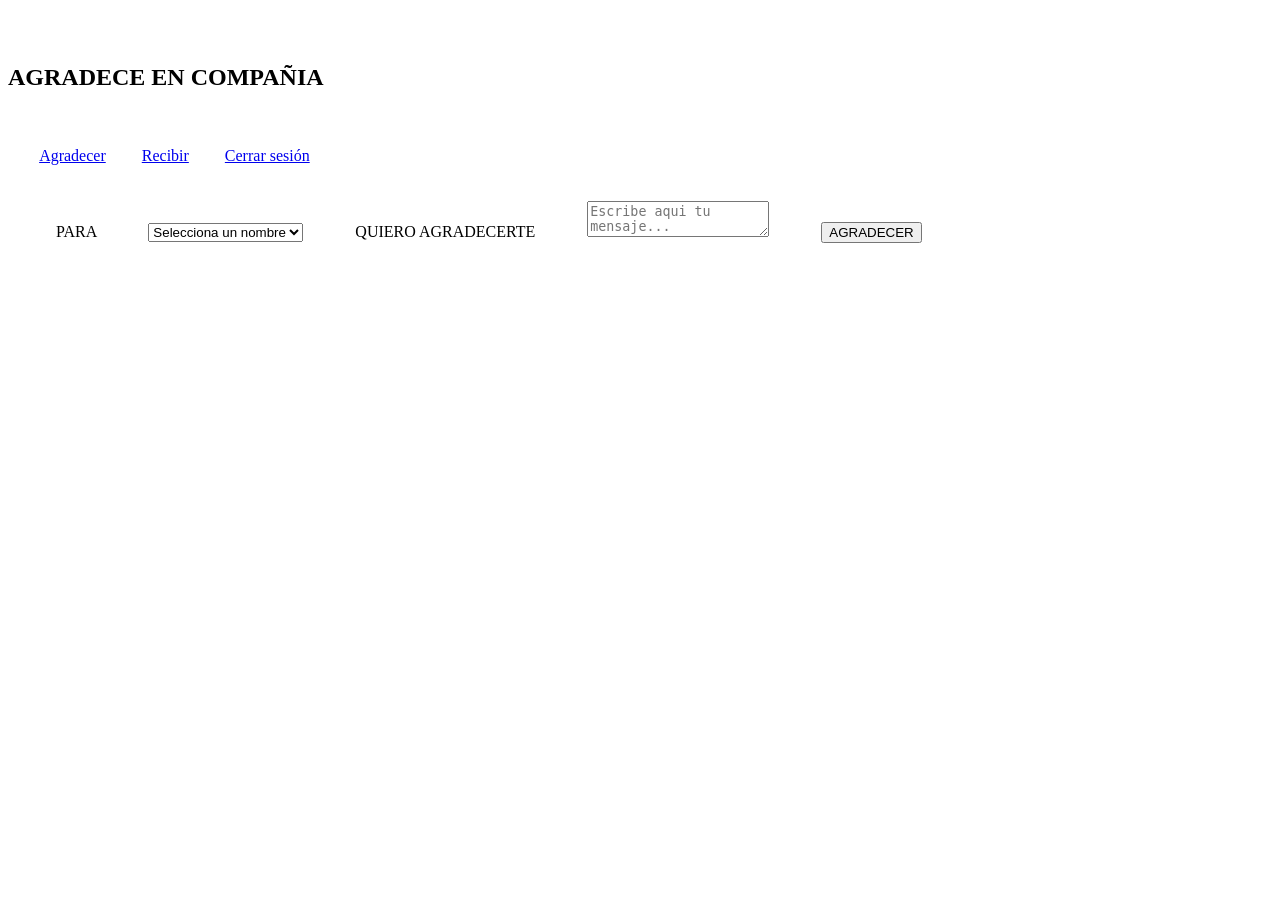
==== agradecimiento.html @ 915ce6a0 "Add files via upload" ====
<!DOCTYPE html>
<head>
    <meta charset="UTF-8">
    <title>AGRADECIMIENTO</title>
    <link rel="stylesheet" href="estilo.css">
</head>
<body class="agradecimiento">
    <div class="titulo_pag2">
        <h2>AGRADECE <span>EN</span> COMPAÑIA</h2>
        
    </div>
    <nav>
        <a href="#">Agradecer</a>
        <a href="#">Recibir</a>
        <a href="#">Cerrar sesión</a>
    </nav>   
    <div class="agradecer">
        <form action="#" method="post">
            <label for="nombres">PARA</label>
            <select id="nombres" name="nombres">
                <option value="0" disabled selected>Selecciona un nombre</option>
                <option value="1">Nombre 1</option>
                <option value="2">Nombre 2</option>
                <option value="3">Nombre 3</option>
            </select>
            <label for="mensaje">QUIERO AGRADECERTE</label>
            <textarea id="mensaje"name="mensaje" placeholder="Escribe aqui tu mensaje..."></textarea>
            <input type="submit" value="AGRADECER">
        </form>
        
    </div>
</body>
</html>
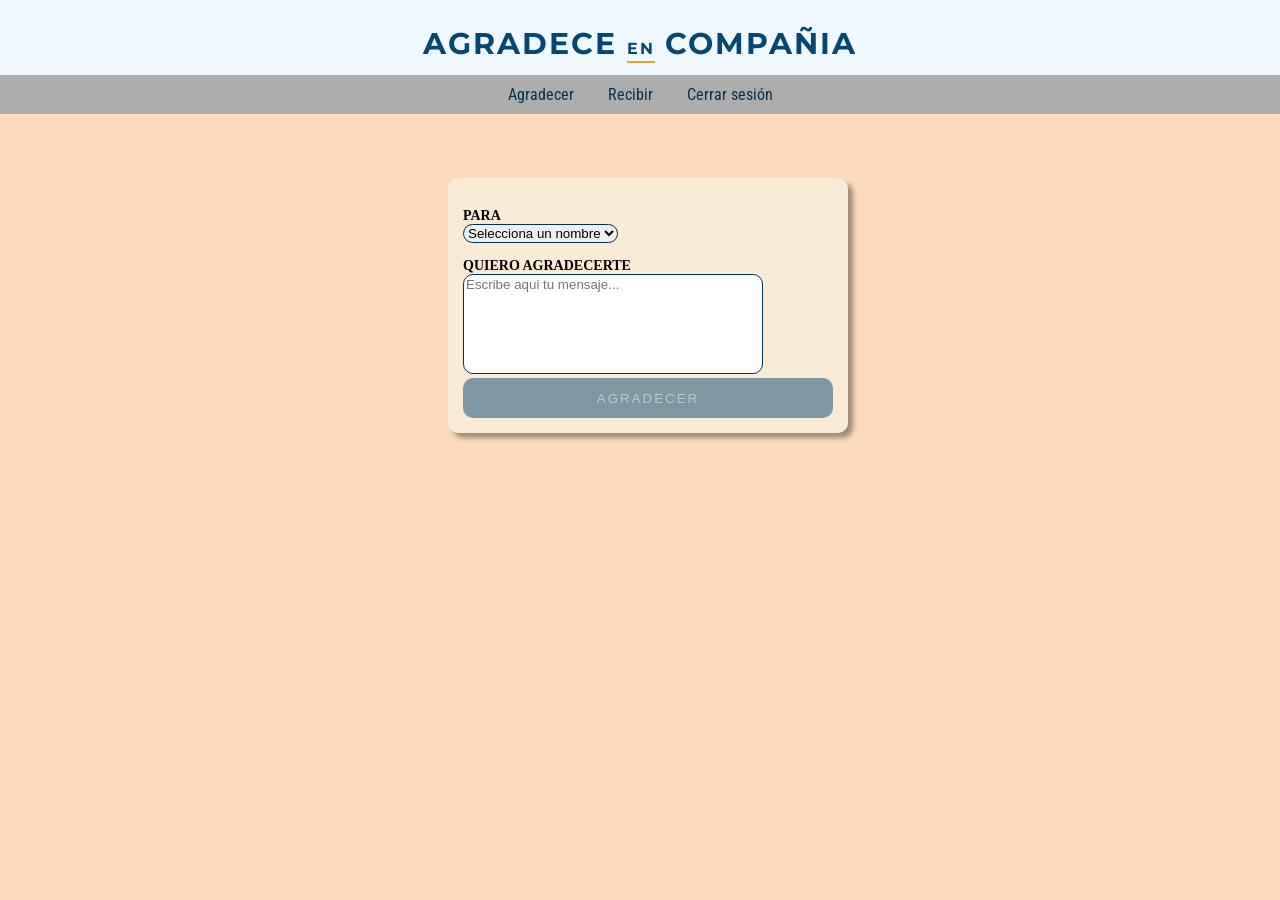
==== commit f0460cab: "Add files via upload" ====
--- a/agradecimiento.html
+++ b/agradecimiento.html
@@ -1,33 +1,33 @@
 <!DOCTYPE html>
 <head>
-    <meta charset="UTF-8">
-    <title>AGRADECIMIENTO</title>
-    <link rel="stylesheet" href="estilo.css">
+    <meta charset="UTF-8">
+    <title>AGRADECIMIENTO</title>
+    <link rel="stylesheet" href="estilo.css">
 </head>
 <body class="agradecimiento">
-    <div class="titulo_pag2">
-        <h2>AGRADECE <span>EN</span> COMPAÑIA</h2>
-        
-    </div>
-    <nav>
-        <a href="#">Agradecer</a>
-        <a href="#">Recibir</a>
-        <a href="#">Cerrar sesión</a>
-    </nav>   
-    <div class="agradecer">
-        <form action="#" method="post">
-            <label for="nombres">PARA</label>
-            <select id="nombres" name="nombres">
-                <option value="0" disabled selected>Selecciona un nombre</option>
-                <option value="1">Nombre 1</option>
-                <option value="2">Nombre 2</option>
-                <option value="3">Nombre 3</option>
-            </select>
-            <label for="mensaje">QUIERO AGRADECERTE</label>
-            <textarea id="mensaje"name="mensaje" placeholder="Escribe aqui tu mensaje..."></textarea>
-            <input type="submit" value="AGRADECER">
-        </form>
-        
-    </div>
+    <div class="titulo_pag2">
+        <h2>AGRADECE <span>EN</span> COMPAÑIA</h2>
+        <img src="jesuitas.png">
+    </div>
+    <nav>
+        <a href="#">Agradecer</a>
+        <a href="#">Recibir</a>
+        <a href="#">Cerrar sesión</a>
+    </nav>   
+    <div class="agradecer">
+        <form action="#" method="post">
+            <label for="alumnos">PARA</label>
+            <select id="alumnos" name="alumnos">
+                <option value="0" disabled selected>Selecciona un nombre</option>
+                <option value="1">Nombre 1</option>
+                <option value="2">Nombre 2</option>
+                <option value="3">Nombre 3</option>
+                <option value="4">Nombre 4</option>
+            </select>
+            <label for="mensaje">QUIERO AGRADECERTE</label>
+            <textarea id="mensaje"name="mensaje" placeholder="Escribe aqui tu mensaje..."></textarea>
+            <input type="submit" value="AGRADECER">
+        </form>
+    </div>
 </body>
-</html> +</html>
--- a/estilo.css
+++ b/estilo.css
@@ -0,0 +1,246 @@
+@import url('https://fonts.googleapis.com/css2?family=Montserrat:wght@700&family=Open+Sans:wght@400;600&display=swap');
+@import url('https://fonts.googleapis.com/css2?family=Roboto+Condensed:wght@700&display=swap');
+@import url('https://fonts.googleapis.com/css2?family=Google+Sans:ital,opsz,wght@0,17..18,400..700;1,17..18,400..700&family=Mountains+of+Christmas:wght@400;700&family=Roboto+Condensed:ital,wght@0,100..900;1,100..900&display=swap');
+
+*{
+    box-sizing: border-box;
+}
+body {
+    margin: 0;
+    padding: 0;
+    position: relative;
+    min-height: 100vh;
+    background-color: rgb(253, 218, 185);
+}
+header{
+    width: 100%;
+    max-width: 400px;
+    margin: 0 auto; 
+    text-align: center;
+    padding-top: 50px;
+    
+}
+header p{
+    font-size:small;
+    font-family: 'Roboto Condensed', sans-serif;
+    font-weight: 100;
+    color: #212222f5;
+}
+
+.main {
+    background: rgb(243, 240, 240);
+    margin-top: 20px;
+    padding: 30px;
+    border-radius: 15px;
+    box-shadow:  10px 10px rgba(0, 0, 0, 0.055);
+    box-sizing: border-box;
+    width: 100%;
+    max-width: 400px;
+    margin: 0 auto; 
+    text-align: center;
+}
+.titulo{
+    letter-spacing: 2px;
+    margin-bottom: 5px;
+    font-family: Montserrat;
+    color: #064772;
+    font-size: xx-large;
+    text-shadow: 3px 3px rgba(75, 113, 219, 0.219);
+   
+}
+span{
+    border-bottom: 2px solid #e0a531;
+    padding-bottom: 3px;
+    font-size: medium;
+}
+label {
+    display: block;
+    text-align: left;
+    margin-top: 15px;
+    font-size: 14px;
+    color: #000000;
+    font-family: Google Fonts;
+    font-weight: bold;
+}
+
+input[type="text"], input[type="password"] {
+    display: block;
+    width: 100%;
+    padding: 12px;
+    outline: none;
+    margin-top: 5px;
+    border: 1px solid #adadad;
+    border-radius: 8px;
+    box-sizing: border-box;
+    font-family: 'Roboto Condensed', sans-serif;
+}
+input[type="text"]:hover, input[type="password"]:hover {
+    display: block;
+    width: 100%;
+    padding: 12px;
+    margin-top: 5px;
+    border:1px solid #04314e;
+    border-radius: 8px;
+    outline: none;
+    box-sizing: border-box;
+}
+.opciones {
+    overflow: hidden; 
+    margin-top: 15px;
+    line-height: 20px; 
+}
+
+.opciones label {
+    float: left;             
+    margin-top: 0;    
+    display: inline-block;
+    width: auto;      
+}
+
+.opciones a {
+    float: right;     
+    font-size: 12px;
+    text-decoration: none;
+    color: #1b6596;
+    margin-top: 2px;  
+    font-family: Montserrat;
+}
+
+#recordar {
+    display: inline;
+    width: auto;
+    margin: 0 5px 0 0;
+}
+
+.ispc{
+    font-size: large;
+    font-family: Montserrat;
+    color: #064772;
+}
+input[type="submit"]{
+    padding: 10px;
+    font-family: 'Hanken Grotesk', sans-serif;
+    letter-spacing: 2px;
+    height: 40px;
+    width: 100%;
+    background-color: #06477281;
+    color: rgba(255, 255, 255, 0.479);
+    border-radius: 10px;
+    border: none;
+    cursor: pointer;
+}
+input[type="submit"]:hover{
+    padding: 10px;
+    font-family: 'Hanken Grotesk', sans-serif;
+    letter-spacing: 2px;
+    height: 40px;
+    width: 100%;
+    background-color: #064772;
+    color: white;
+    border-radius: 10px;
+    border: none;
+    cursor: pointer;
+}
+
+/*PÁGINA DE AGRADECIMIENTO*/
+.titulo_pag2{
+    letter-spacing: 2px;
+    font-family: Montserrat;
+    color: #064772;
+    text-align: center;
+    background-color: aliceblue;
+    height: 75px;
+    overflow: hidden;
+    margin-top: 0px;
+    font-size: 20px;
+    z-index: 1;
+}
+.agradecimiento{
+    margin: 0;
+    padding: 0;
+}
+nav{
+    width: 100%;
+    background-color: #adadad;
+    text-align: center;
+    overflow: hidden;
+    z-index: 1;
+}
+a:link{
+    text-decoration: none;
+    color: #04314e;
+    padding: 0 15px; 
+    font-family: Roboto Condensed;
+    display: inline-block;
+    padding: 10px 15px;
+}
+a:hover{
+    text-decoration: none;
+    color: #04314e;
+    padding: 0 15px; 
+    font-family: Roboto Condensed;
+    display: inline-block;
+    padding: 10px 15px;
+    border-bottom: 2px solid aliceblue;
+    padding-bottom: 5px;
+    
+}
+a:visited{
+    text-decoration: none;
+    color: #04314e;
+    padding: 0 15px; 
+    font-family: Roboto Condensed;
+    display: inline-block;
+    padding: 10px 15px;
+    
+    
+}
+.agradecer{
+    margin-top: 5%;
+    margin-left:35% ;
+    background-color: antiquewhite;
+    width: 400px;
+    border-radius: 10px;
+    padding: 15px;
+    box-shadow: 5px 5px 5px rgba(0, 0, 0, 0.363);
+}
+select:active,select{
+    border-radius: 10px;
+    outline: none;
+    border:1px solid #04314e;
+    font-family: Verdana, Geneva, Tahoma, sans-serif;
+    
+}
+#mensaje{
+    resize: none;
+    width: 300px;
+    height: 100px;
+    outline: none;
+    border:1px solid #04314e;
+    border-radius: 10px;
+    font-family: Verdana, Geneva, Tahoma, sans-serif;
+}
+
+
+.jesuita{
+    float: left; 
+    margin-left: 30%; 
+    background-color: antiquewhite;
+    margin-top: 50px;
+    width: 150px;
+    height: 200px;
+    padding: 10px;
+    border-radius: 10px;
+    box-shadow: 5px 5px 5px #00000038;
+}
+.recibimiento{
+    float: left; 
+    margin-left: 5%; 
+    margin-top: 50px;
+    background-color: antiquewhite;
+    padding: 10px; 
+    height: 300px;
+    width: 350px;
+    border-radius: 10px;
+    box-shadow: 5px 5px 5px #00000038;
+}
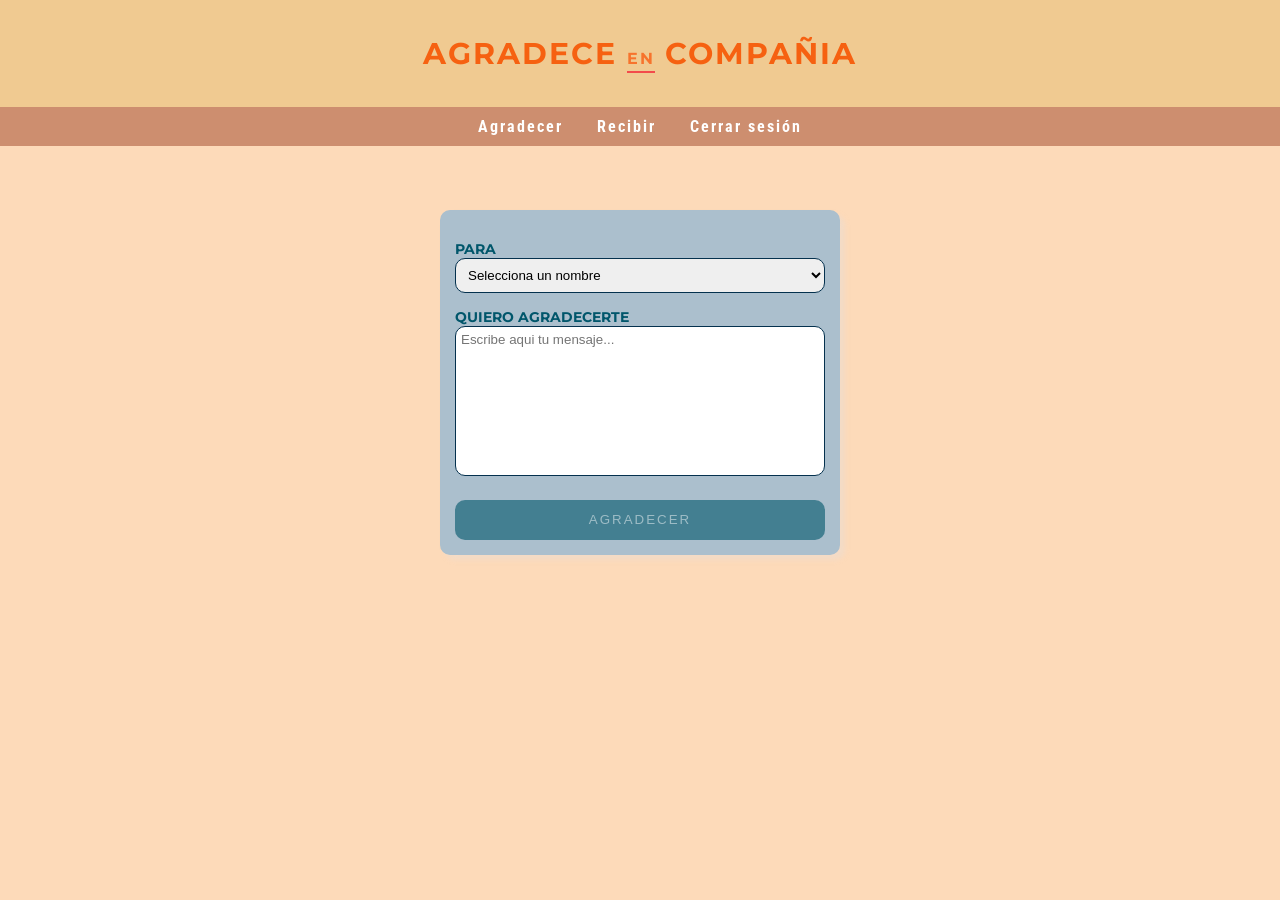
==== commit 5a85d171: "Add files via upload" ====
--- a/agradecimiento.html
+++ b/agradecimiento.html
@@ -2,12 +2,12 @@
 <head>
     <meta charset="UTF-8">
     <title>AGRADECIMIENTO</title>
+    <meta name="viewport" content="width=device-width, initial-scale=1.0">
     <link rel="stylesheet" href="estilo.css">
 </head>
 <body class="agradecimiento">
     <div class="titulo_pag2">
-        <h2>AGRADECE <span>EN</span> COMPAÑIA</h2>
-        <img src="jesuitas.png">
+        <h2>AGRADECE <span class="agra2">EN</span> COMPAÑIA</h2>
     </div>
     <nav>
         <a href="#">Agradecer</a>
--- a/estilo.css
+++ b/estilo.css
@@ -2,54 +2,57 @@
 @import url('https://fonts.googleapis.com/css2?family=Roboto+Condensed:wght@700&display=swap');
 @import url('https://fonts.googleapis.com/css2?family=Google+Sans:ital,opsz,wght@0,17..18,400..700;1,17..18,400..700&family=Mountains+of+Christmas:wght@400;700&family=Roboto+Condensed:ital,wght@0,100..900;1,100..900&display=swap');
 
-*{
+* {
     box-sizing: border-box;
 }
 body {
     margin: 0;
     padding: 0;
     position: relative;
-    min-height: 100vh;
+    min-height: 100%;
     background-color: rgb(253, 218, 185);
-}
-header{
+    background-image: url("./Imagenes/memphis-frame-pink-green-abstract-colorful-doodle-memphis-drawings.jpg");
+    background-size: cover;
+    background-repeat: no-repeat;
+    background-attachment: fixed;
+    background-position: center;
+    image-rendering: -webkit-optimize-contrast;
+}
+header {
     width: 100%;
     max-width: 400px;
-    margin: 0 auto; 
+    margin: 0 auto;
     text-align: center;
     padding-top: 50px;
-    
-}
-header p{
-    font-size:small;
-    font-family: 'Roboto Condensed', sans-serif;
+}
+header p {
+    font-size: small;
+    font-family: 'Franklin Gothic Medium', 'Arial Narrow', Arial, sans-serif;
     font-weight: 100;
-    color: #212222f5;
-}
-
+    color: #e05e3d;
+}
 .main {
-    background: rgb(243, 240, 240);
-    margin-top: 20px;
+    background: rgb(233, 183, 147);
     padding: 30px;
     border-radius: 15px;
-    box-shadow:  10px 10px rgba(0, 0, 0, 0.055);
+    box-shadow: 5px 5px 5px 5px rgba(255, 255, 255, 0.329);
     box-sizing: border-box;
     width: 100%;
     max-width: 400px;
-    margin: 0 auto; 
-    text-align: center;
-}
-.titulo{
+    margin: 20px auto 0 auto;
+    text-align: center;
+}
+.titulo {
     letter-spacing: 2px;
     margin-bottom: 5px;
     font-family: Montserrat;
-    color: #064772;
-    font-size: xx-large;
-    text-shadow: 3px 3px rgba(75, 113, 219, 0.219);
-   
-}
-span{
-    border-bottom: 2px solid #e0a531;
+    color: #f4b35e;
+    font-size: 50px;
+    text-shadow: 1px 1px rgba(243, 111, 85, 0.392);
+}
+span {
+    color: #efbe98;
+    border-bottom: 2px solid #f34b4b;
     padding-bottom: 3px;
     font-size: medium;
 }
@@ -58,18 +61,17 @@
     text-align: left;
     margin-top: 15px;
     font-size: 14px;
-    color: #000000;
-    font-family: Google Fonts;
-    font-weight: bold;
-}
-
+    color: #00566B;
+    font-family: Montserrat;
+    font-weight: bold;
+}
 input[type="text"], input[type="password"] {
     display: block;
     width: 100%;
     padding: 12px;
     outline: none;
     margin-top: 5px;
-    border: 1px solid #adadad;
+    border: 1px solid #ffffff;
     border-radius: 8px;
     box-sizing: border-box;
     font-family: 'Roboto Condensed', sans-serif;
@@ -79,63 +81,61 @@
     width: 100%;
     padding: 12px;
     margin-top: 5px;
-    border:1px solid #04314e;
+    border: 1px solid #ebaa64;
     border-radius: 8px;
     outline: none;
     box-sizing: border-box;
 }
 .opciones {
-    overflow: hidden; 
+    overflow: hidden;
     margin-top: 15px;
-    line-height: 20px; 
-}
-
+    line-height: 20px;
+}
 .opciones label {
-    float: left;             
-    margin-top: 0;    
-    display: inline-block;
-    width: auto;      
-}
-
+    float: left;
+    margin-top: 0;
+    display: inline-block;
+    width: auto;
+}
 .opciones a {
-    float: right;     
+    float: right;
     font-size: 12px;
     text-decoration: none;
     color: #1b6596;
-    margin-top: 2px;  
-    font-family: Montserrat;
-}
-
+    margin-top: 2px;
+    font-family: Montserrat;
+    font-weight: bold;
+}
 #recordar {
     display: inline;
     width: auto;
     margin: 0 5px 0 0;
 }
-
-.ispc{
+.ispc {
     font-size: large;
     font-family: Montserrat;
-    color: #064772;
-}
-input[type="submit"]{
+    color: #f34b4b;
+}
+input[type="submit"] {
     padding: 10px;
     font-family: 'Hanken Grotesk', sans-serif;
     letter-spacing: 2px;
+    margin-top:20px ;
     height: 40px;
     width: 100%;
-    background-color: #06477281;
+    background-color: #00566b9a;
     color: rgba(255, 255, 255, 0.479);
     border-radius: 10px;
     border: none;
     cursor: pointer;
 }
-input[type="submit"]:hover{
+input[type="submit"]:hover {
     padding: 10px;
     font-family: 'Hanken Grotesk', sans-serif;
     letter-spacing: 2px;
     height: 40px;
     width: 100%;
-    background-color: #064772;
+    background-color: #00566B;
     color: white;
     border-radius: 10px;
     border: none;
@@ -143,104 +143,128 @@
 }
 
 /*PÁGINA DE AGRADECIMIENTO*/
-.titulo_pag2{
-    letter-spacing: 2px;
-    font-family: Montserrat;
-    color: #064772;
-    text-align: center;
-    background-color: aliceblue;
-    height: 75px;
-    overflow: hidden;
+.titulo_pag2 {
+    letter-spacing: 2px;
+    font-family: Montserrat;
+    color: #f66111;
+    text-align: center;
+    background-color: rgb(240, 202, 145);
+    height: auto;
+    padding: 10px;
     margin-top: 0px;
     font-size: 20px;
     z-index: 1;
 }
-.agradecimiento{
+.agra2{
+    color: #f7732c;
+    border-bottom: 2px solid #f34b4b;
+    padding-bottom: 3px;
+    font-size: medium;
+}
+.agra3{
+    color: #f7732c;
+    border-bottom: 2px solid #f34b4b;
+    padding-bottom: 3px;
+    font-size: medium;
+}
+.agradecimiento {
     margin: 0;
     padding: 0;
 }
-nav{
-    width: 100%;
-    background-color: #adadad;
+nav {
+    width: 100%;
+    background-color: #cd8e6f;
     text-align: center;
     overflow: hidden;
     z-index: 1;
 }
-a:link{
-    text-decoration: none;
-    color: #04314e;
-    padding: 0 15px; 
+a:link {
+    text-decoration: none;
+    color: #ffffff;
     font-family: Roboto Condensed;
     display: inline-block;
     padding: 10px 15px;
-}
-a:hover{
-    text-decoration: none;
-    color: #04314e;
-    padding: 0 15px; 
+    letter-spacing: 2px;
+    font-weight: bold;
+}
+a:hover {
+    text-decoration: none;
+    color: #ffffff;
     font-family: Roboto Condensed;
     display: inline-block;
     padding: 10px 15px;
     border-bottom: 2px solid aliceblue;
     padding-bottom: 5px;
-    
-}
-a:visited{
-    text-decoration: none;
-    color: #04314e;
-    padding: 0 15px; 
+    letter-spacing: 2px;
+    font-weight: bold;
+}
+a:visited {
+    text-decoration: none;
+    color: #ffffff;
     font-family: Roboto Condensed;
     display: inline-block;
     padding: 10px 15px;
-    
-    
-}
-.agradecer{
-    margin-top: 5%;
-    margin-left:35% ;
-    background-color: antiquewhite;
-    width: 400px;
+    letter-spacing: 2px;
+    font-weight: bold;
+}
+.agradecer {
+    margin: 5% auto;
+    background-color: rgb(171, 191, 205);
+    width: 100%;
+    max-width: 400px;
     border-radius: 10px;
     padding: 15px;
-    box-shadow: 5px 5px 5px rgba(0, 0, 0, 0.363);
-}
-select:active,select{
-    border-radius: 10px;
-    outline: none;
-    border:1px solid #04314e;
+    box-shadow: 5px 5px 5px rgba(228, 223, 223, 0.363);
+}
+select {
+    width: 100%;
+    border-radius: 10px;
+    outline: none;
+    border: 1px solid #04314e;
     font-family: Verdana, Geneva, Tahoma, sans-serif;
-    
-}
-#mensaje{
+    padding: 8px;
+}
+#mensaje {
     resize: none;
-    width: 300px;
-    height: 100px;
-    outline: none;
-    border:1px solid #04314e;
+    width: 100%;
+    height: 150px;
+    padding: 5px;
+    outline: none;
+    border: 1px solid #04314e;
     border-radius: 10px;
     font-family: Verdana, Geneva, Tahoma, sans-serif;
 }
-
-
-.jesuita{
-    float: left; 
-    margin-left: 30%; 
-    background-color: antiquewhite;
-    margin-top: 50px;
+.contenedor{
+    width: 520px;
+    margin: 30px auto;
+}
+
+.jesuita {
+    float: left;
+    background-color: rgb(171, 191, 205);
     width: 150px;
-    height: 200px;
+    min-height: 350px;
+    color: #4a4c4ef7;
+    font-family: 'Gill Sans', 'Gill Sans MT', Calibri, 'Trebuchet MS', sans-serif;
     padding: 10px;
     border-radius: 10px;
     box-shadow: 5px 5px 5px #00000038;
 }
-.recibimiento{
-    float: left; 
-    margin-left: 5%; 
-    margin-top: 50px;
-    background-color: antiquewhite;
-    padding: 10px; 
-    height: 300px;
-    width: 350px;
+
+.recibimiento {
+    float: right;
+    background-color: rgb(171, 191, 205);
+    padding: 10px;
+    width: 320px;
+    min-height: 300px;
     border-radius: 10px;
     box-shadow: 5px 5px 5px #00000038;
 }
+.eusebio {
+    width: 80%;
+    border-radius: 10px;
+    border: 2px solid wheat;
+}
+p:not(.frase){/*Esto es para excluir*/
+    font-family: Montserrat;
+}
